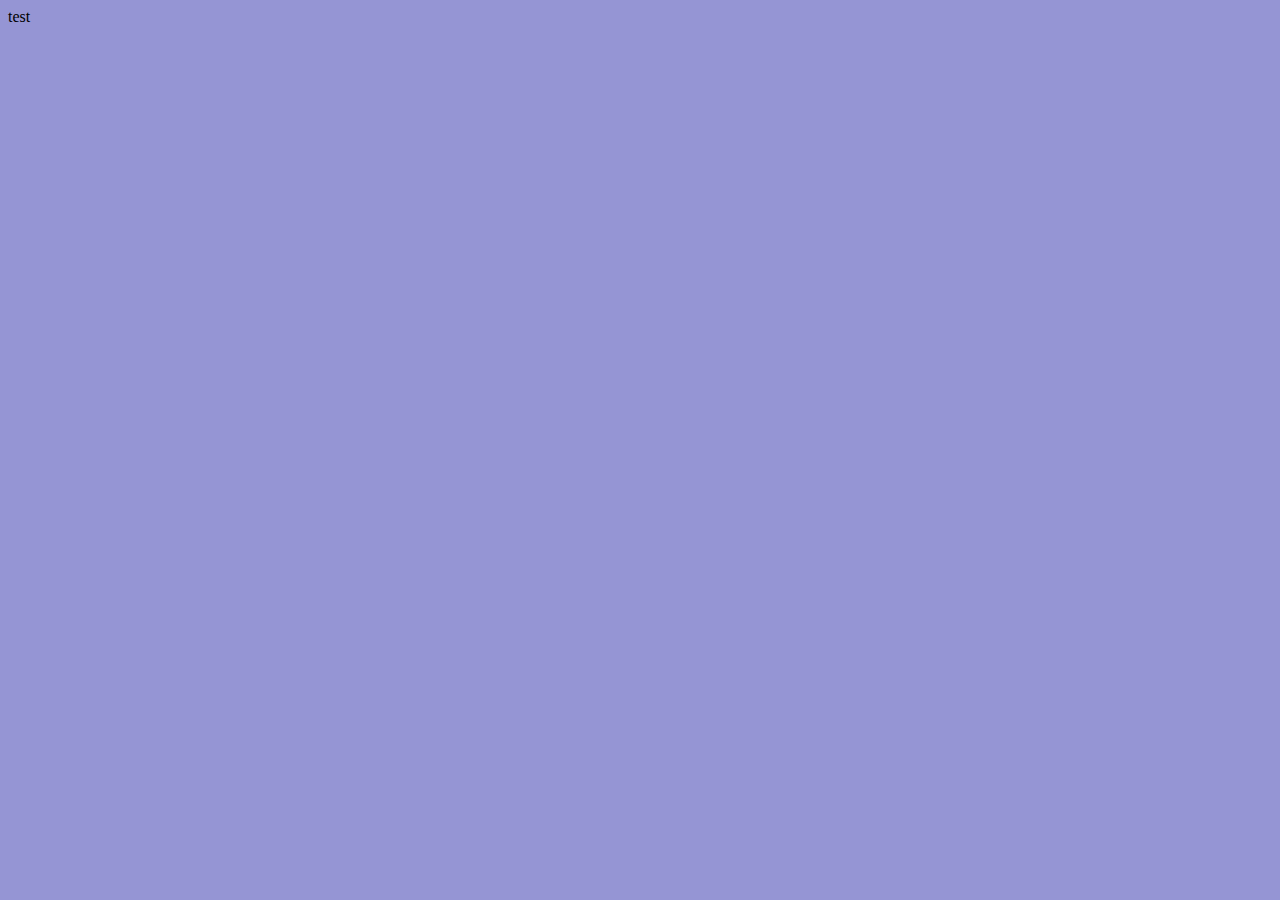
==== index.html @ 287f267c "Initial commit" ====
<!DOCTYPE html>
<html lang="en">
<head>
    <meta charset="UTF-8">
    <meta http-equiv="X-UA-Compatible" content="IE=edge">
    <meta name="viewport" content="width=device-width, initial-scale=1.0">
    <title>Document</title>
</head>
<body>
    <link rel="stylesheet" href="style.css">
    test

    <script>
        document.write('<script src="http://' + (location.host || 'localhost').split(':')[0] +
        ':35729/livereload.js?snipver=1"></' + 'script>')
      </script>
</body>
</html>
---- style.css ----
body {
    background-color: rgb(149, 149, 212);
}
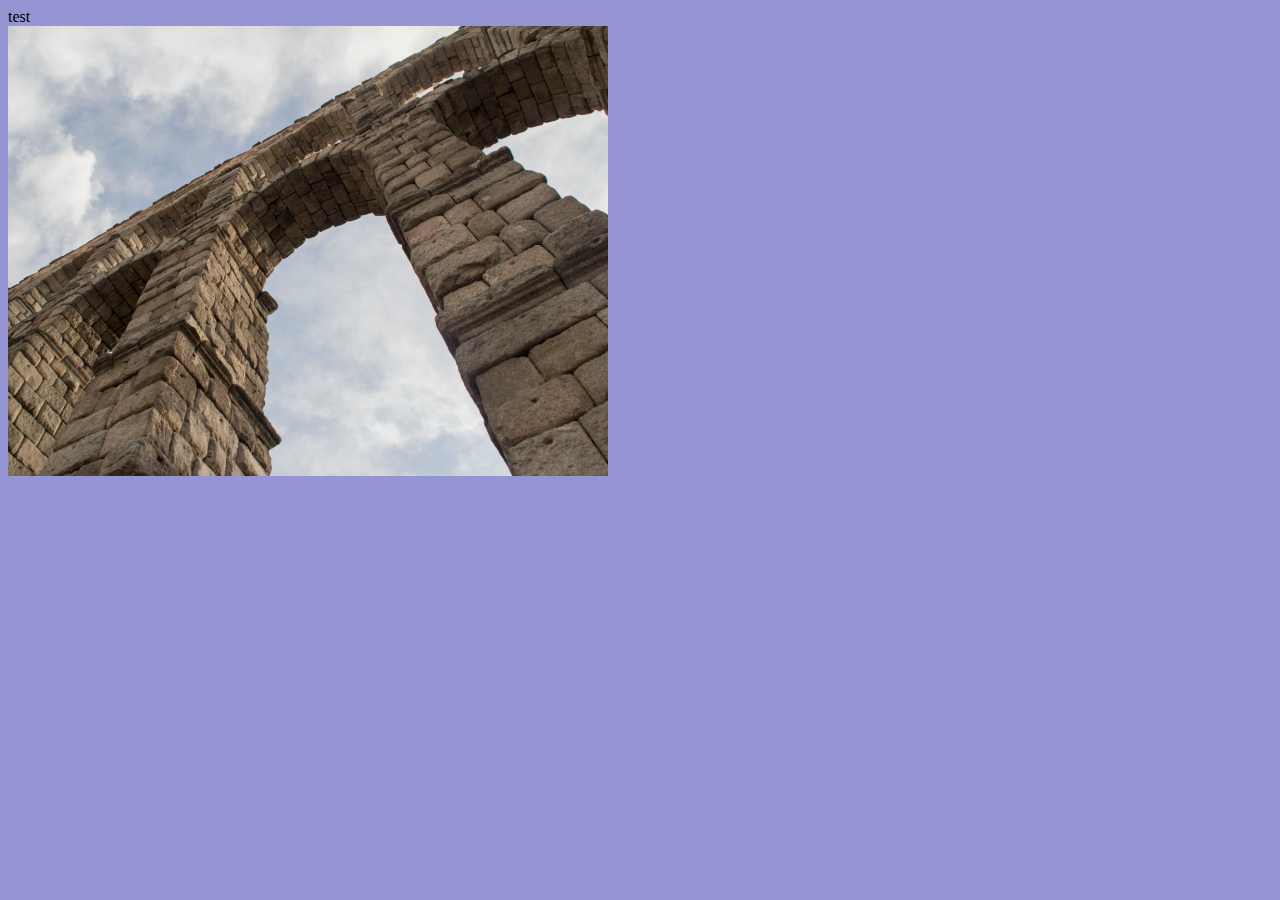
==== commit 7c3e4cce: "Add image" ====
--- a/index.html
+++ b/index.html
@@ -8,8 +8,11 @@
 </head>
 <body>
     <link rel="stylesheet" href="style.css">
-    test
-
+    <div>
+        test
+    </div>
+    
+    <img src="image/acueducto.jpg" width=600 alt="acueducto de segovia">
     <script>
         document.write('<script src="http://' + (location.host || 'localhost').split(':')[0] +
         ':35729/livereload.js?snipver=1"></' + 'script>')
